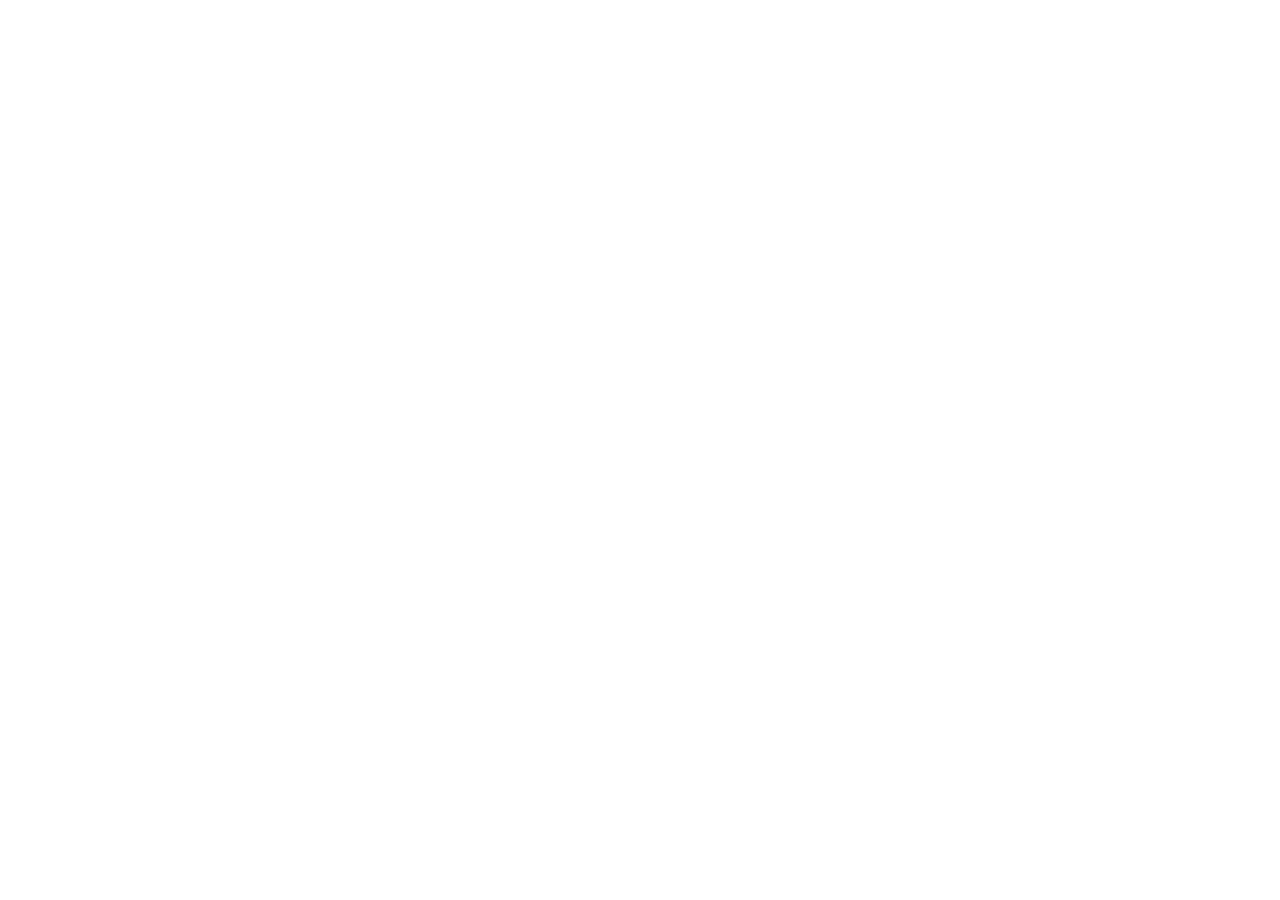
==== contact.html @ 70dabdd9 "next_step" ====
<html lang="en">
<head>
    <meta charset="UTF-8">
    <meta name="viewport" content="width=device-width, initial-scale=1.0">
    <title> GoalZone </title>
    <link rel="stylesheet" href="style.css">    
</head>
<body>
    <!-- Name : Fahad Mahmud Ridoy
         ID : 2331496 -->
</body>
</html>
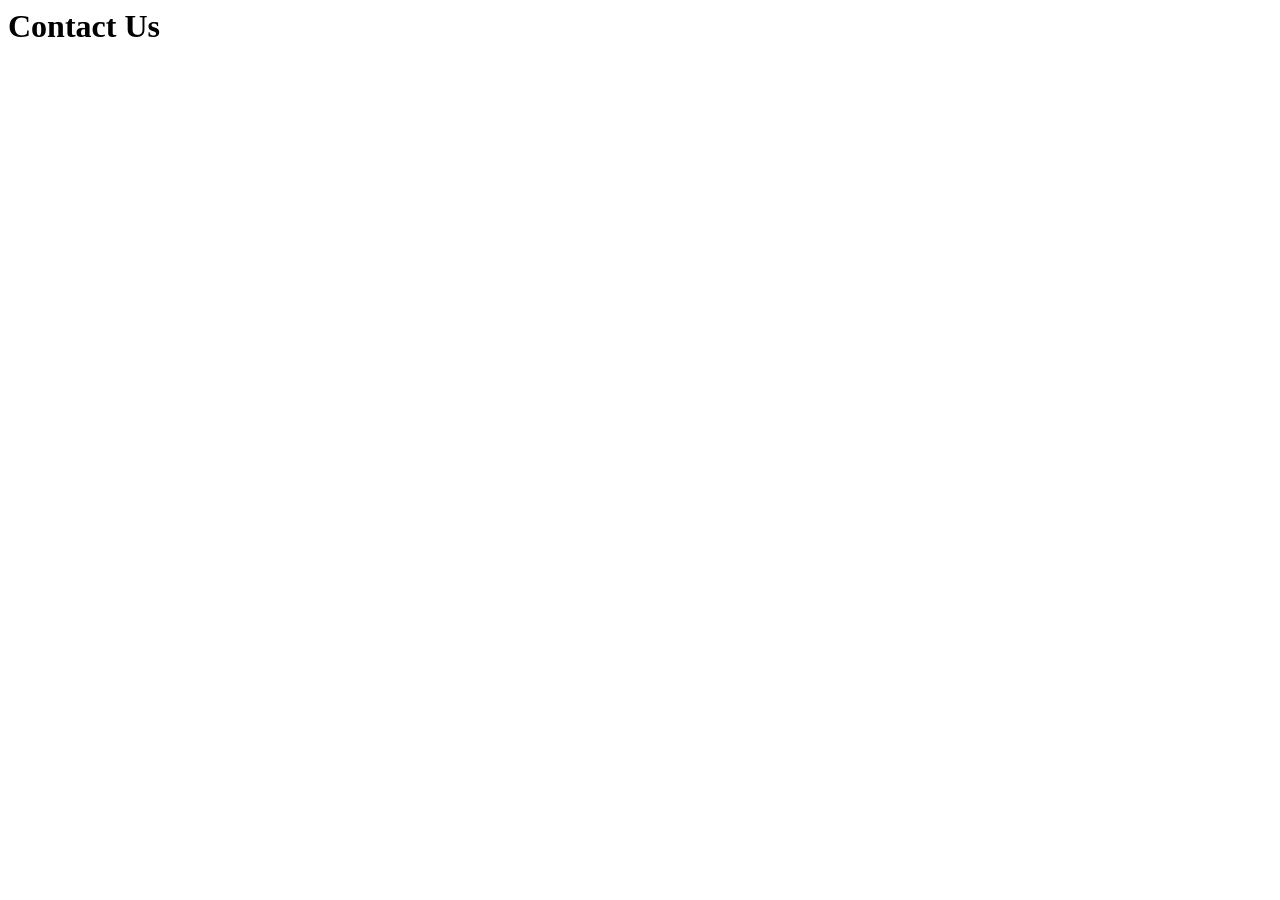
==== commit 516a7948: "next_update" ====
--- a/contact.html
+++ b/contact.html
@@ -8,5 +8,7 @@
 <body>
     <!-- Name : Fahad Mahmud Ridoy
          ID : 2331496 -->
+
+    <h1> Contact Us </h1> 
 </body>
 </html>
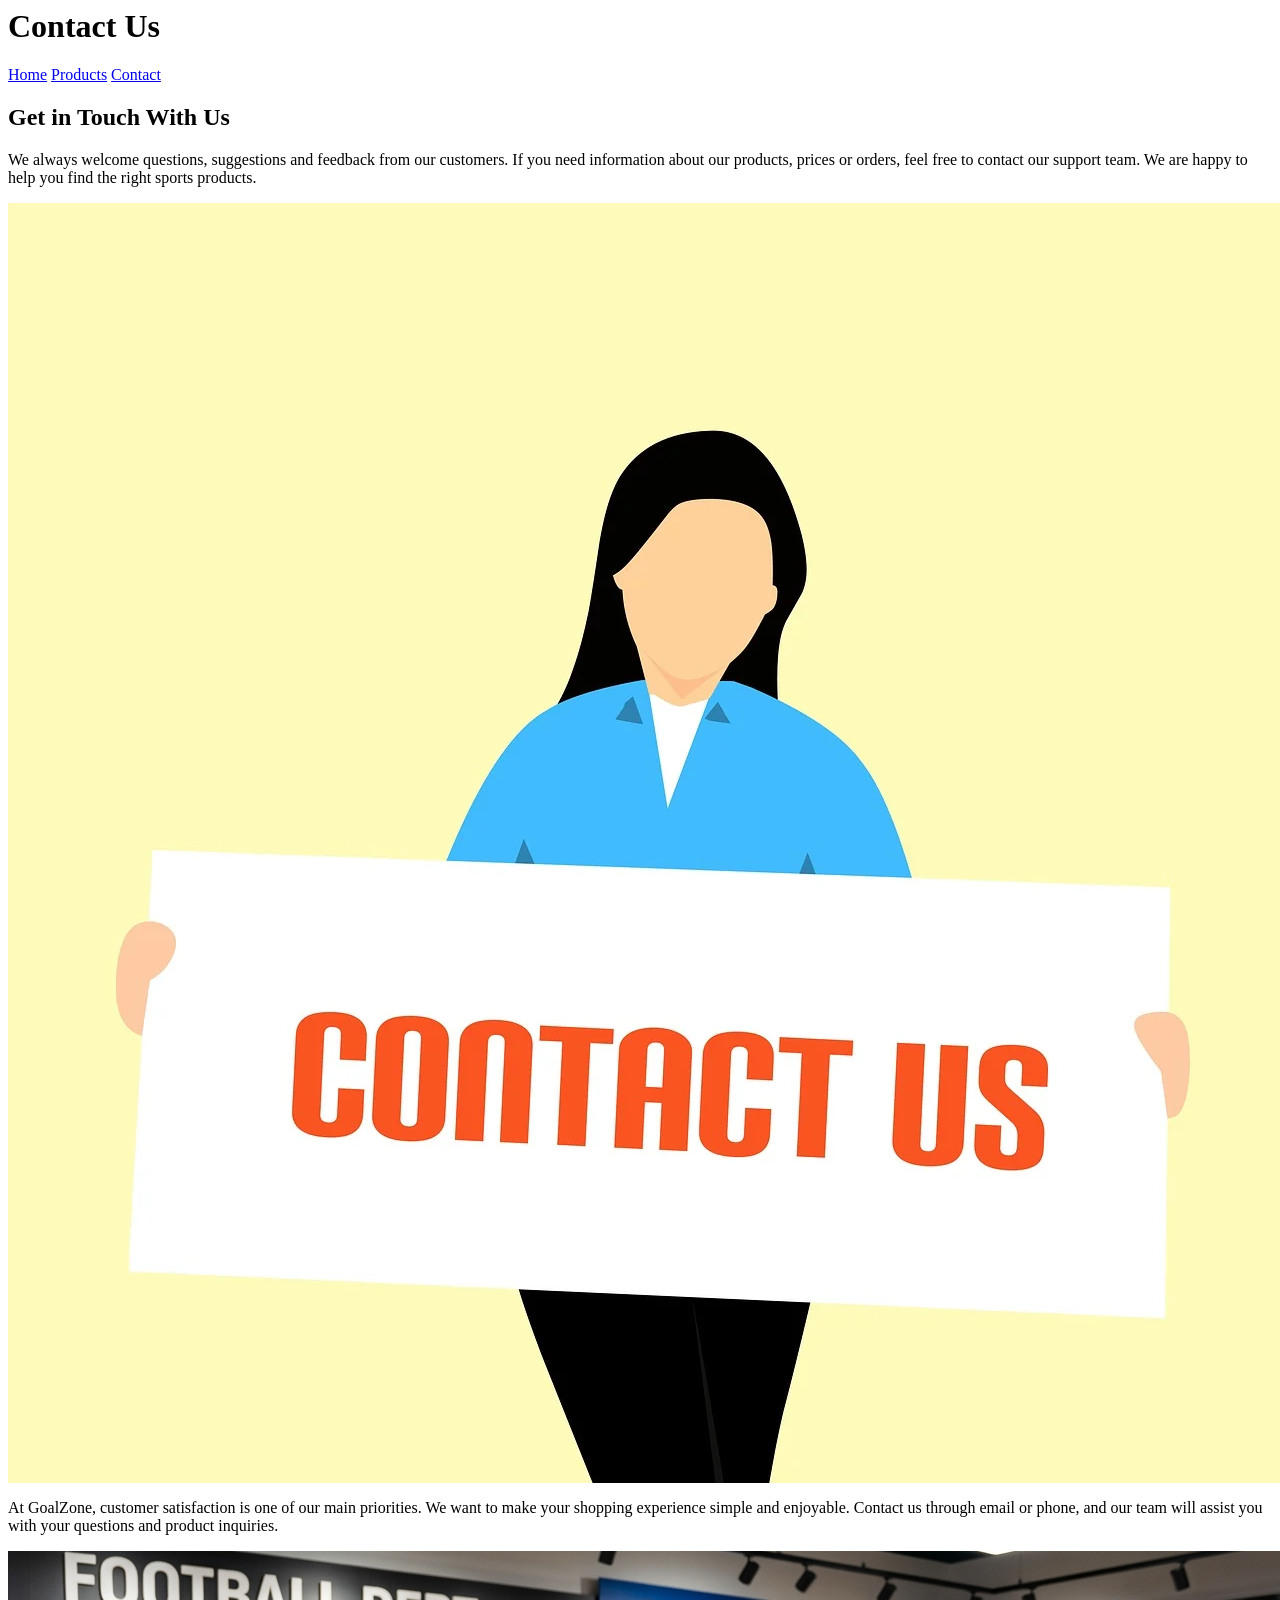
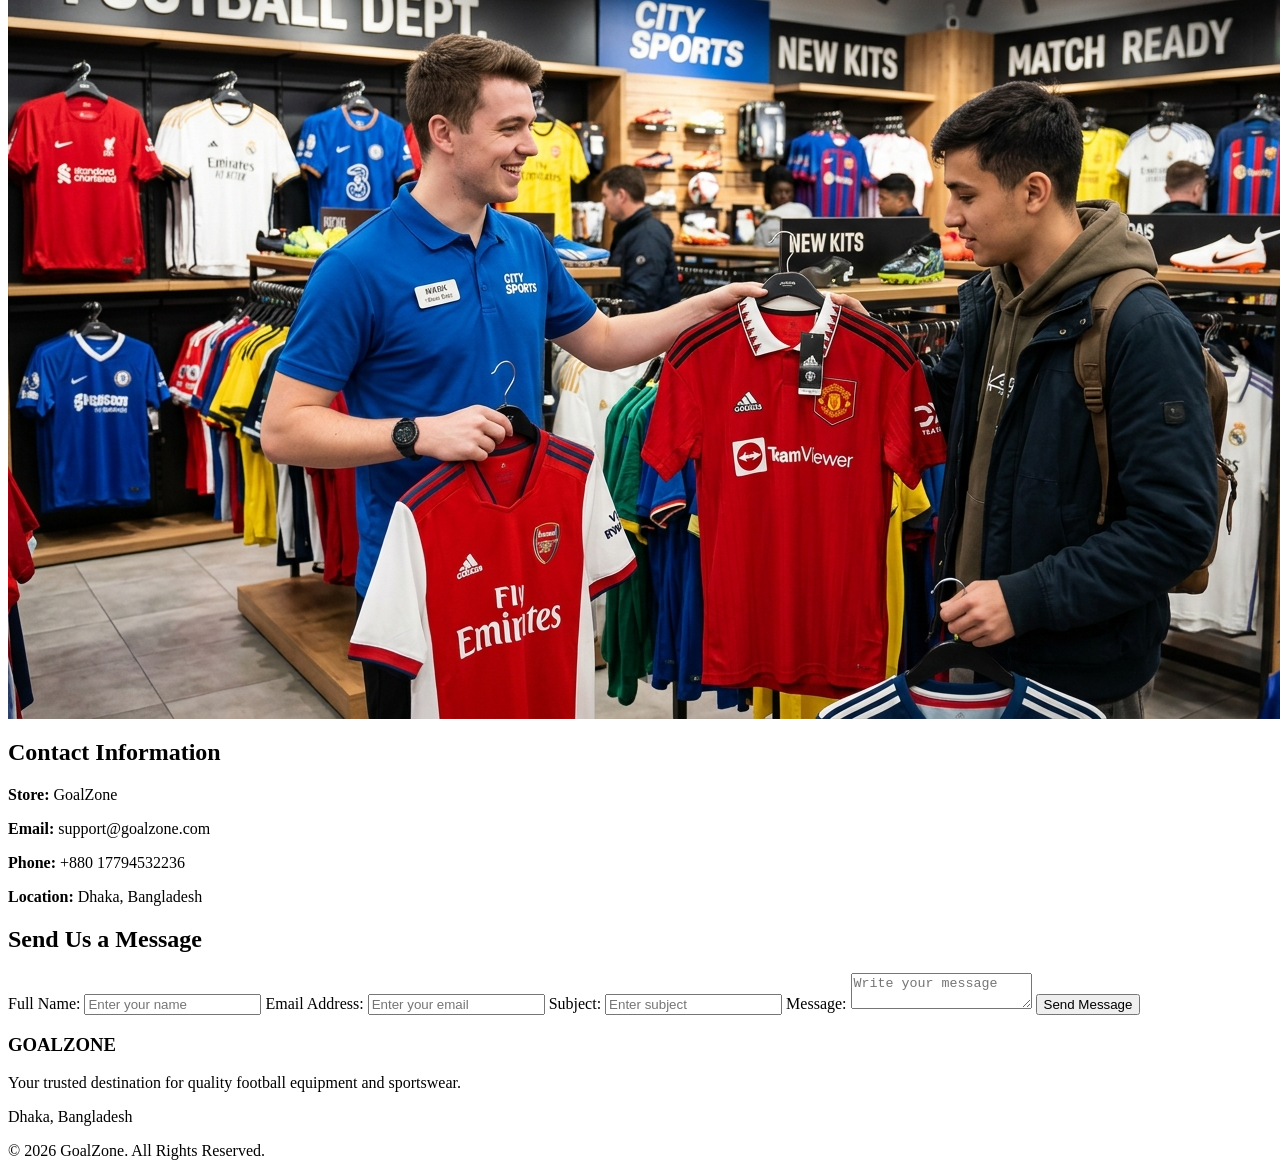
==== commit 0cb80e49: "picupdate" ====
--- a/contact.html
+++ b/contact.html
@@ -10,5 +10,93 @@
          ID : 2331496 -->
 
     <h1> Contact Us </h1> 
+    <nav>
+        <a href="index.html">Home</a>
+        <a href="products.html">Products</a>
+        <a href="contact.html">Contact</a>
+    </nav>
+
+    <main>
+
+        <section>
+            <h2>Get in Touch With Us</h2>
+
+            <p>
+                We always welcome questions, suggestions and feedback
+                from our customers. If you need information about our
+                products, prices or orders, feel free to contact our
+                support team. We are happy to help you find the right
+                sports products.
+            </p>
+
+            <img src="Product Photos/contactpic1.jpg"
+                 alt="Contact our customer support team">
+
+            <p>
+                At GoalZone, customer satisfaction is one of our main
+                priorities. We want to make your shopping experience
+                simple and enjoyable. Contact us through email or phone,
+                and our team will assist you with your questions and
+                product inquiries.
+            </p>
+
+            <img src="Product Photos/salessuuportpic2.jpg"
+                 alt="GoalZone customer support">
+
+        </section>
+
+       
+        <section>
+            <h2>Contact Information</h2>
+
+            <p><strong>Store:</strong> GoalZone</p>
+            <p><strong>Email:</strong> support@goalzone.com</p>
+            <p><strong>Phone:</strong> +880 17794532236</p>
+            <p><strong>Location:</strong> Dhaka, Bangladesh</p>
+        </section>
+
+        <section>
+            <h2>Send Us a Message</h2>
+
+            <form onsubmit="return false;">
+
+                <label for="name">Full Name:</label>
+                <input type="text" id="name"
+                       placeholder="Enter your name">
+
+                <label for="email">Email Address:</label>
+                <input type="email" id="email"
+                       placeholder="Enter your email">
+
+                <label for="subject">Subject:</label>
+                <input type="text" id="subject"
+                       placeholder="Enter subject">
+
+                <label for="message">Message:</label>
+                <textarea id="message"
+                          placeholder="Write your message"></textarea>
+
+                <button type="submit">Send Message</button>
+
+            </form>
+        </section>
+
+    </main>
+
+    <!-- Footer Section -->
+    <footer>
+        <h3>GOALZONE</h3>
+
+        <p>
+            Your trusted destination for quality football
+            equipment and sportswear.
+        </p>
+
+        <p>Dhaka, Bangladesh</p>
+
+        <p>© 2026 GoalZone. All Rights Reserved.</p>
+    </footer>
+
+
 </body>
 </html>
